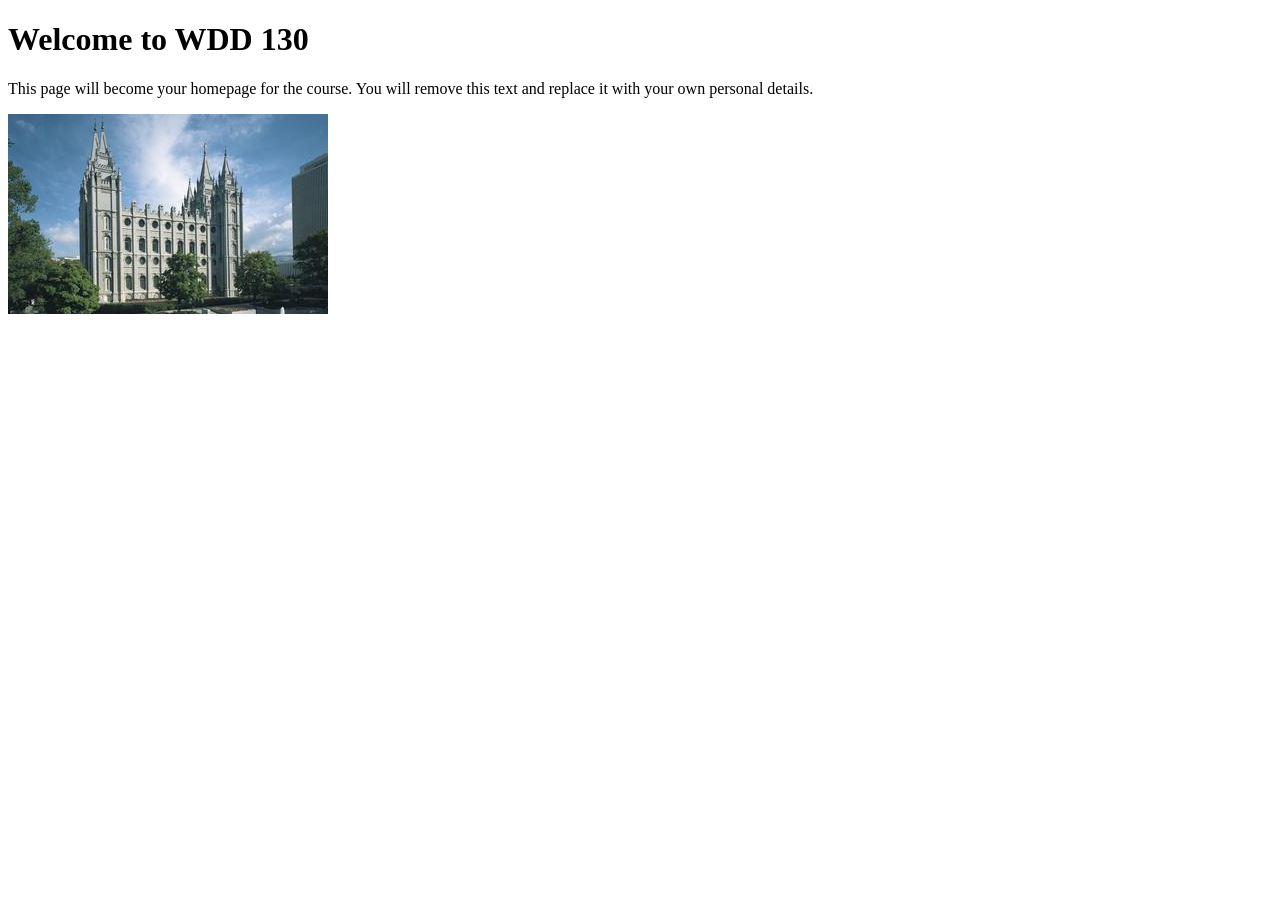
==== index.html @ 6533768d "Initial commit" ====
<!DOCTYPE html>
<html lang="en">

<head>
    <meta charset="UTF-8">
    <meta name="viewport" content="width=device-width, initial-scale=1.0">
    <title>WDD 130 | Personal Homepage</title>
</head>

<body>
    <h1>Welcome to WDD 130</h1>
    <p>This page will become your homepage for the course. You will remove this text and replace it with your own personal details.</p>

    <img src="images/salt-lake-temple.jpg" alt="The Salt Lake Temple.">
</body>

</html>
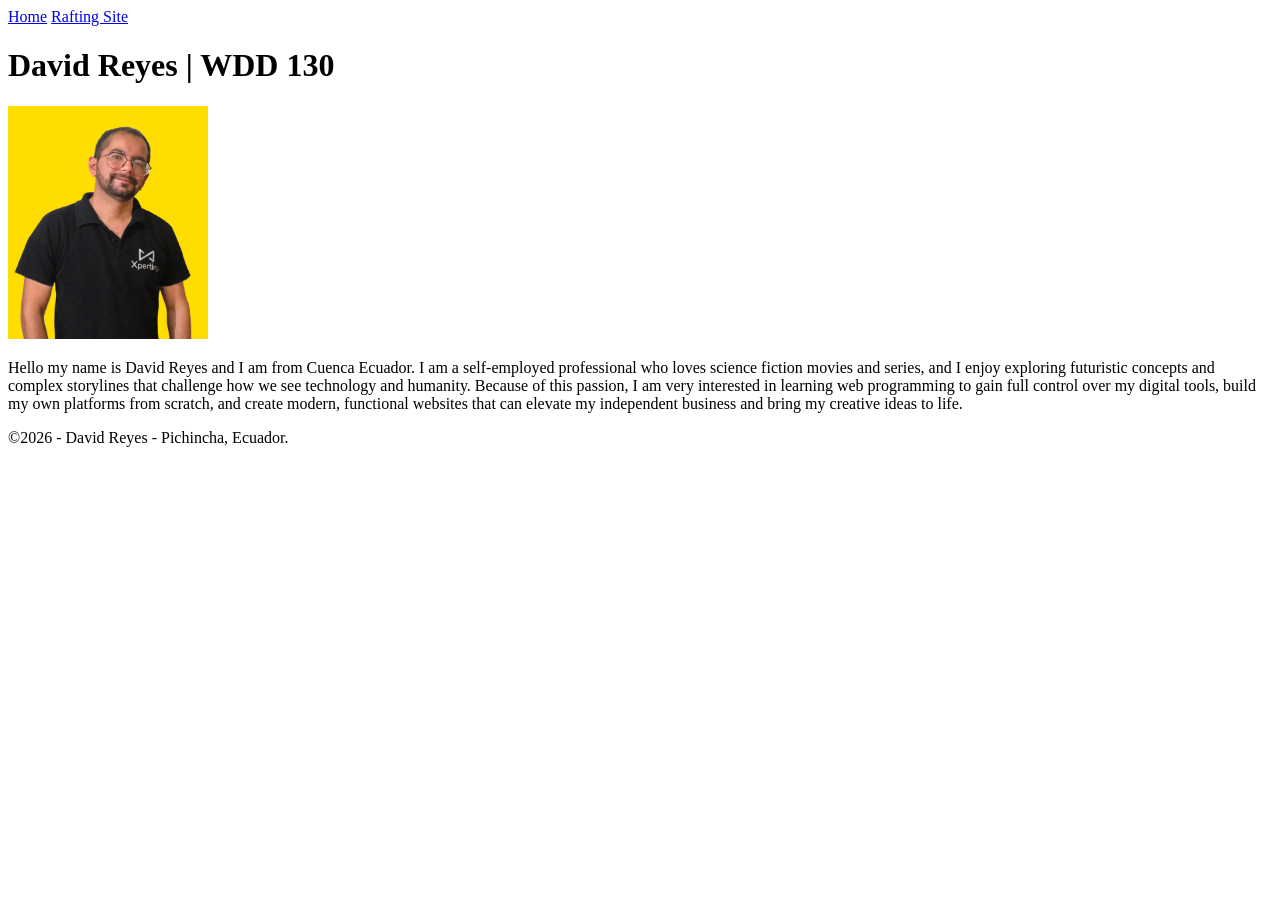
==== commit ff9c987d: "initial data" ====
--- a/index.html
+++ b/index.html
@@ -1,17 +1,32 @@
 <!DOCTYPE html>
-<html lang="en">
-
-<head>
-    <meta charset="UTF-8">
-    <meta name="viewport" content="width=device-width, initial-scale=1.0">
-    <title>WDD 130 | Personal Homepage</title>
-</head>
-
-<body>
-    <h1>Welcome to WDD 130</h1>
-    <p>This page will become your homepage for the course. You will remove this text and replace it with your own personal details.</p>
-
-    <img src="images/salt-lake-temple.jpg" alt="The Salt Lake Temple.">
-</body>
-
-</html>
+<html lang="en-US">
+    <head>
+        <meta charset="UTF-8">
+        <meta name="viewport" content="width=device-width, initial-scale=1.0" >
+        <title>David Reyes | WDD 130</title>  
+    </head>
+    <body>
+        
+        <header>
+            <nav>
+                <a href="#">Home</a>
+                <a href="wwr/">Rafting Site</a>
+            </nav>
+        </header>
+        <main>
+            <h1>David Reyes | WDD 130</h1>
+      
+            <img src="images/profile.jpg" alt="David Reyes Profile Picture" width="200" />
+            <p>Hello my name is David Reyes and I am from Cuenca Ecuador. 
+                I am a self-employed professional who loves science fiction movies and series, 
+                and I enjoy exploring futuristic concepts and complex storylines that challenge 
+                how we see technology and humanity. Because of this passion, I am very interested 
+                in learning web programming to gain full control over my digital tools, build my 
+                own platforms from scratch, and create modern, functional websites that can
+                 elevate my independent business and bring my creative ideas to life.</p>
+        </main>
+        <footer>
+            <p>©2026 - David Reyes - Pichincha, Ecuador.</p>
+        </footer>
+    </body>
+</html>
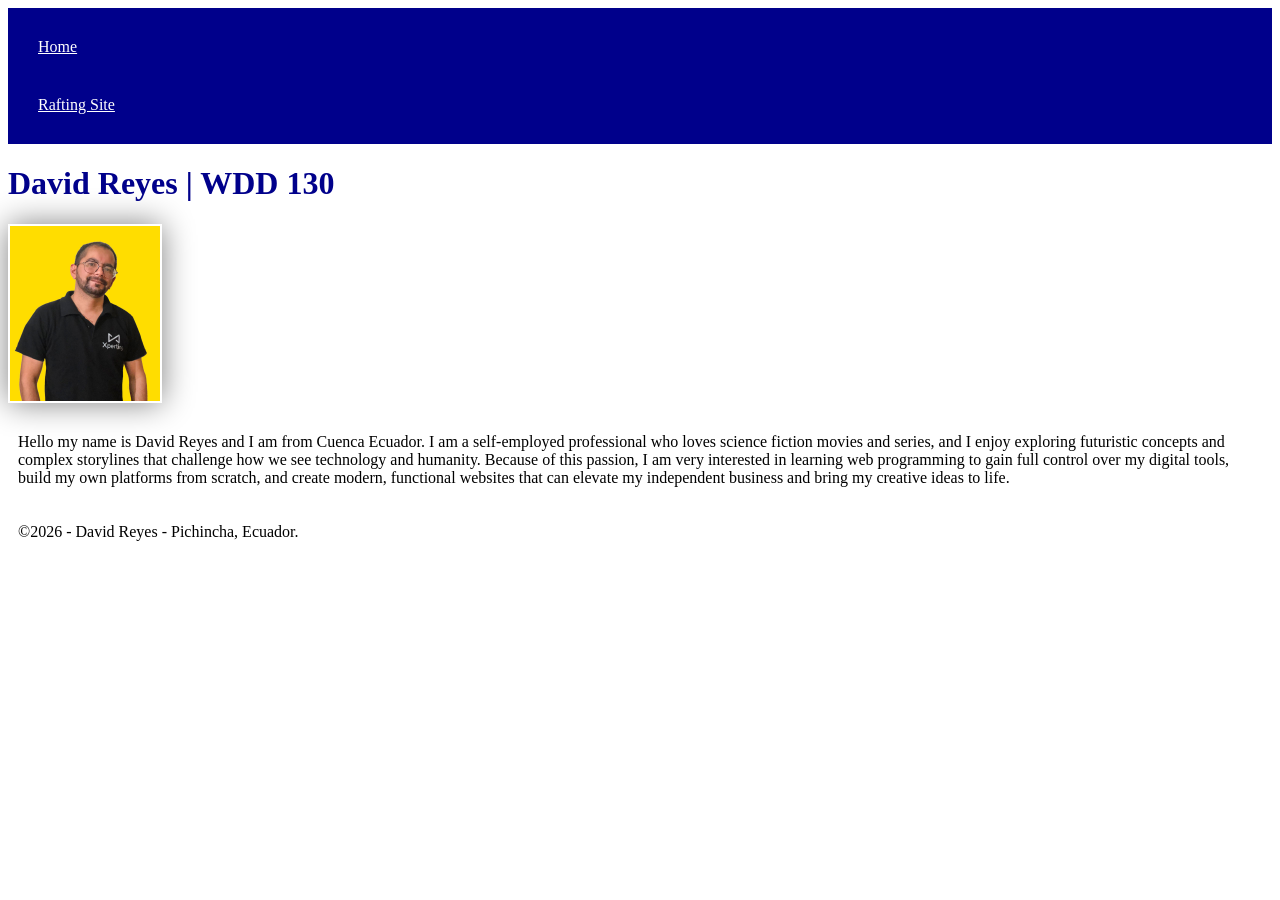
==== commit 4bf56d39: "a lot of changes task completed" ====
--- a/index.html
+++ b/index.html
@@ -1,32 +1,36 @@
 <!DOCTYPE html>
 <html lang="en-US">
-    <head>
-        <meta charset="UTF-8">
-        <meta name="viewport" content="width=device-width, initial-scale=1.0" >
-        <title>David Reyes | WDD 130</title>  
-    </head>
-    <body>
-        
-        <header>
-            <nav>
-                <a href="#">Home</a>
-                <a href="wwr/">Rafting Site</a>
-            </nav>
-        </header>
-        <main>
-            <h1>David Reyes | WDD 130</h1>
-      
-            <img src="images/profile.jpg" alt="David Reyes Profile Picture" width="200" />
-            <p>Hello my name is David Reyes and I am from Cuenca Ecuador. 
-                I am a self-employed professional who loves science fiction movies and series, 
-                and I enjoy exploring futuristic concepts and complex storylines that challenge 
-                how we see technology and humanity. Because of this passion, I am very interested 
-                in learning web programming to gain full control over my digital tools, build my 
-                own platforms from scratch, and create modern, functional websites that can
-                 elevate my independent business and bring my creative ideas to life.</p>
-        </main>
-        <footer>
-            <p>©2026 - David Reyes - Pichincha, Ecuador.</p>
-        </footer>
-    </body>
-</html>+
+<head>
+    <meta charset="UTF-8">
+    <meta name="viewport" content="width=device-width, initial-scale=1.0">
+    <title>David Reyes | WDD 130</title>
+    <link rel="stylesheet" href="styles/styles.css">
+</head>
+
+<body>
+
+    <header>
+        <nav>
+            <a href="#">Home</a>
+            <a href="wwr/">Rafting Site</a>
+        </nav>
+    </header>
+    <main>
+        <h1>David Reyes | WDD 130</h1>
+
+        <img src="images/profile.jpg" alt="David Reyes Profile Picture" width="200" />
+        <p>Hello my name is David Reyes and I am from Cuenca Ecuador.
+            I am a self-employed professional who loves science fiction movies and series,
+            and I enjoy exploring futuristic concepts and complex storylines that challenge
+            how we see technology and humanity. Because of this passion, I am very interested
+            in learning web programming to gain full control over my digital tools, build my
+            own platforms from scratch, and create modern, functional websites that can
+            elevate my independent business and bring my creative ideas to life.</p>
+    </main>
+    <footer>
+        <p>©2026 - David Reyes - Pichincha, Ecuador.</p>
+    </footer>
+</body>
+
+</html>
--- a/styles/styles.css
+++ b/styles/styles.css
@@ -0,0 +1,26 @@
+nav {
+    background-color: darkblue;
+    padding: 10px;
+}
+
+nav a {
+    color: white;
+    display: block;
+    padding: 20px;
+}
+
+h1 {
+    color: darkblue;
+}
+
+img {
+    width: 150px;
+    height: auto;
+    border: 1 solid black;
+    padding: 2px;
+    box-shadow: 0 0 30px gray;
+}
+
+p {
+    padding: 10px;
+}
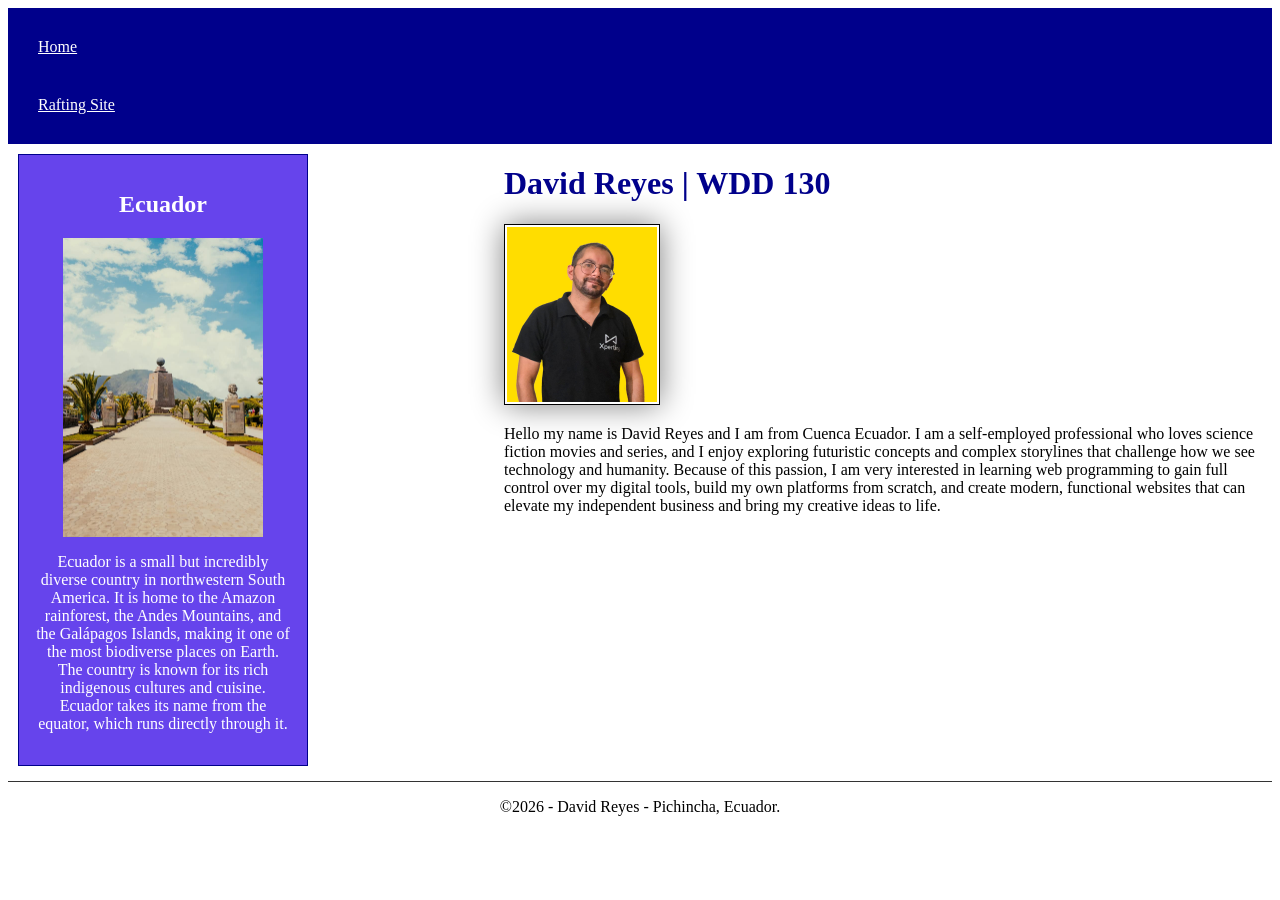
==== commit a427e51e: "Howework w2 index" ====
--- a/index.html
+++ b/index.html
@@ -4,6 +4,8 @@
 <head>
     <meta charset="UTF-8">
     <meta name="viewport" content="width=device-width, initial-scale=1.0">
+    <meta name="description" content="Web Fundamentals: David Reyes' course homepage">
+    <meta name="author" content="David Reyes">
     <title>David Reyes | WDD 130</title>
     <link rel="stylesheet" href="styles/styles.css">
 </head>
@@ -28,6 +30,21 @@
             own platforms from scratch, and create modern, functional websites that can
             elevate my independent business and bring my creative ideas to life.</p>
     </main>
+    <aside>
+        <h2>Ecuador</h2>
+        <img src="images/ecuador.jpg" alt="Middle of the world" />
+        <p>Ecuador is a small but incredibly diverse
+            country in northwestern South America.
+            It is home to the Amazon rainforest,
+            the Andes Mountains,
+            and the Galápagos Islands,
+            making it one of the most biodiverse places on Earth.
+            The country is known for its rich indigenous cultures
+            and cuisine.
+            Ecuador takes its name from the equator,
+            which runs directly through it.
+        </p>
+    </aside>
     <footer>
         <p>©2026 - David Reyes - Pichincha, Ecuador.</p>
     </footer>
--- a/styles/styles.css
+++ b/styles/styles.css
@@ -13,14 +13,42 @@
     color: darkblue;
 }
 
-img {
+main img {
     width: 150px;
     height: auto;
-    border: 1 solid black;
+    border: 1px solid black;
     padding: 2px;
     box-shadow: 0 0 30px gray;
 }
 
 p {
-    padding: 10px;
+    padding: 0px;
 }
+
+main {
+    max-width: 60vw;
+    float: right;
+}
+
+aside {
+    width: 20vw;
+    margin: 10px;
+    border: 1px solid darkblue;
+    padding: 1rem;
+    background-color: #6644ec;
+    color: white;
+    text-align: center;
+}
+
+aside img {
+    width: 200px;
+    height: auto;
+    display: block;
+    margin: auto;
+}
+
+footer {
+    margin-top: 15px;
+    border-top: 1px solid #333;
+    text-align: center;
+}
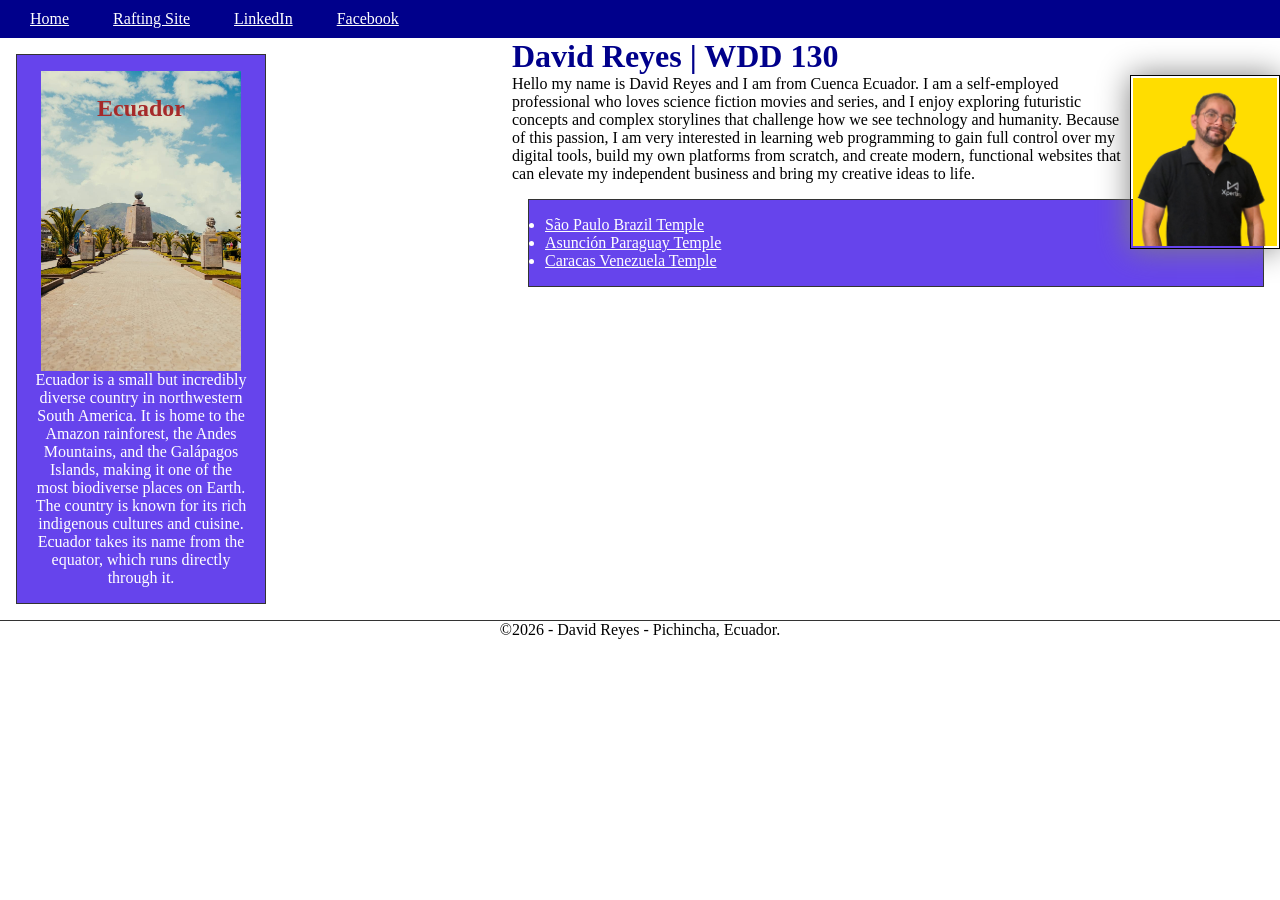
==== commit f5f01ca5: "Homework in home w03" ====
--- a/index.html
+++ b/index.html
@@ -4,7 +4,7 @@
 <head>
     <meta charset="UTF-8">
     <meta name="viewport" content="width=device-width, initial-scale=1.0">
-    <meta name="description" content="Web Fundamentals: David Reyes' course homepage">
+    <meta name="description" content="Web Fundamentals course homepage by David Reyes: lessons, assignments, and resources for my learning and improve web development basics.">
     <meta name="author" content="David Reyes">
     <title>David Reyes | WDD 130</title>
     <link rel="stylesheet" href="styles/styles.css">
@@ -16,6 +16,9 @@
         <nav>
             <a href="#">Home</a>
             <a href="wwr/">Rafting Site</a>
+            <a href="https://www.linkedin.com/in/davidfreyes/" target="_blank">LinkedIn</a>
+            <a href="https://www.facebook.com/davidrgeek" target="_blank">Facebook</a>
+
         </nav>
     </header>
     <main>
@@ -29,8 +32,14 @@
             in learning web programming to gain full control over my digital tools, build my
             own platforms from scratch, and create modern, functional websites that can
             elevate my independent business and bring my creative ideas to life.</p>
+        <ul class="box">
+            <li><a href="https://www.churchofjesuschrist.org/temples/details/sao-paulo-brazil-temple?lang=eng" target="_blank" rel="noopener" alt="Navigate to São Paulo Brazil Temple">São Paulo Brazil Temple</a></li>
+            <li><a href="https://www.churchofjesuschrist.org/temples/details/asuncion-paraguay-temple?lang=eng" target="_blank" rel="noopener" alt="Navigate to Asunción Paraguay Temple">Asunción Paraguay Temple</a></li>
+            <li><a href="https://www.churchofjesuschrist.org/temples/details/caracas-venezuela-temple?lang=eng" target="_blank" rel="noopener" alt="Navigate to Asunción Paraguay Temple">Caracas Venezuela Temple</a></li>
+
+        </ul>
     </main>
-    <aside>
+    <aside class="box">
         <h2>Ecuador</h2>
         <img src="images/ecuador.jpg" alt="Middle of the world" />
         <p>Ecuador is a small but incredibly diverse
--- a/styles/styles.css
+++ b/styles/styles.css
@@ -1,12 +1,19 @@
+* {
+    margin: 0;
+    padding: 0;
+    box-sizing: border-box;
+}
+
 nav {
     background-color: darkblue;
     padding: 10px;
+
 }
 
 nav a {
     color: white;
-    display: block;
     padding: 20px;
+    display: inline;
 }
 
 h1 {
@@ -30,14 +37,14 @@
     float: right;
 }
 
+main img {
+    float: right;
+}
+
 aside {
-    width: 20vw;
-    margin: 10px;
-    border: 1px solid darkblue;
-    padding: 1rem;
-    background-color: #6644ec;
-    color: white;
+    width: 250px;
     text-align: center;
+    position: relative;
 }
 
 aside img {
@@ -47,8 +54,28 @@
     margin: auto;
 }
 
+aside h2 {
+    position: absolute;
+    top: 40px;
+    left: 80px;
+    color: brown
+}
+
 footer {
     margin-top: 15px;
     border-top: 1px solid #333;
     text-align: center;
 }
+
+/* Class Selectors */
+.box {
+    margin: 1rem;
+    border: 1px solid #333;
+    padding: 1rem;
+    background-color: #6644ec;
+    color: white;
+}
+
+.box a {
+    color: #fff
+}
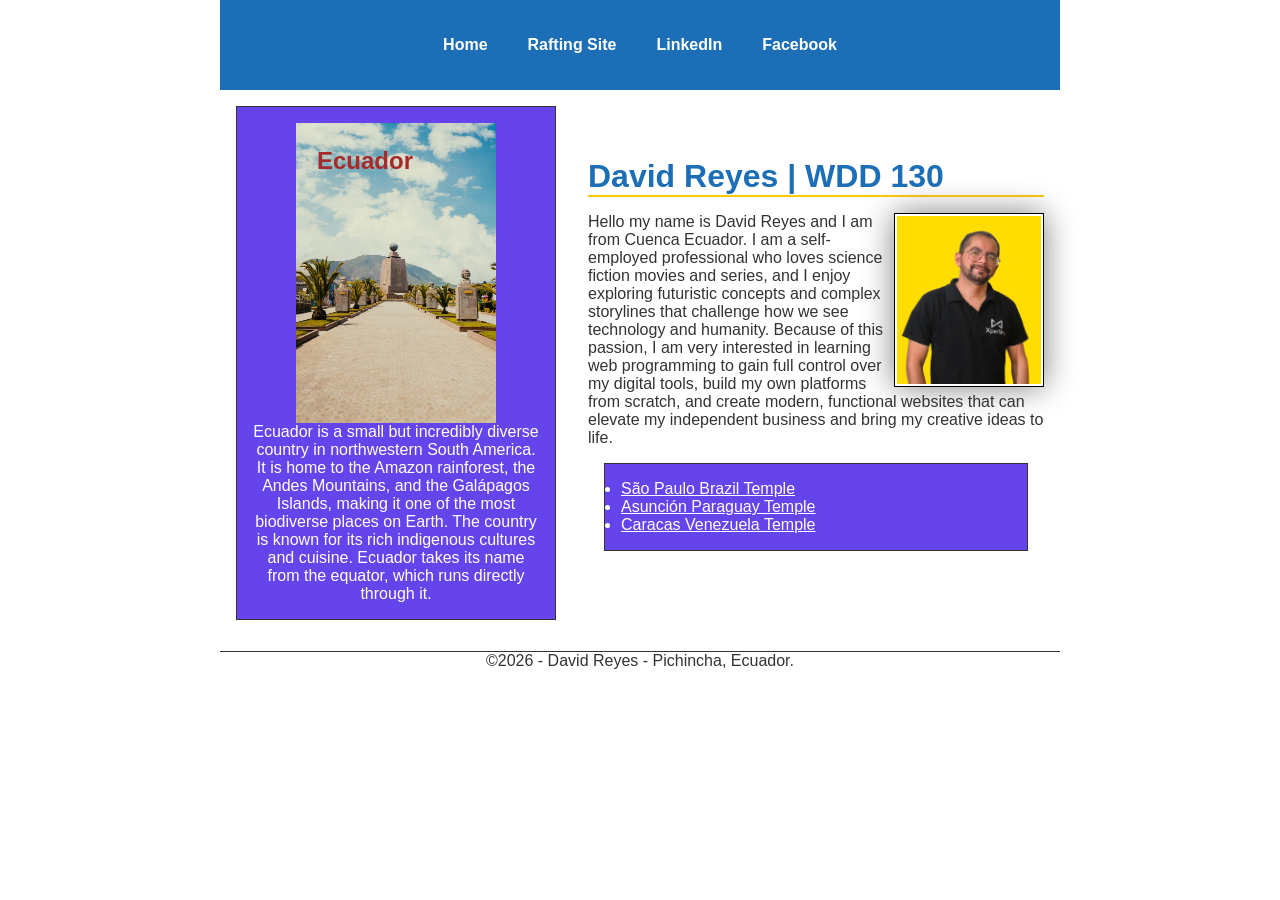
==== commit 7f0c0eed: "Tarea semana 4" ====
--- a/index.html
+++ b/index.html
@@ -21,39 +21,43 @@
 
         </nav>
     </header>
-    <main>
-        <h1>David Reyes | WDD 130</h1>
+    <div class="grid">
+        <main>
 
-        <img src="images/profile.jpg" alt="David Reyes Profile Picture" width="200" />
-        <p>Hello my name is David Reyes and I am from Cuenca Ecuador.
-            I am a self-employed professional who loves science fiction movies and series,
-            and I enjoy exploring futuristic concepts and complex storylines that challenge
-            how we see technology and humanity. Because of this passion, I am very interested
-            in learning web programming to gain full control over my digital tools, build my
-            own platforms from scratch, and create modern, functional websites that can
-            elevate my independent business and bring my creative ideas to life.</p>
-        <ul class="box">
-            <li><a href="https://www.churchofjesuschrist.org/temples/details/sao-paulo-brazil-temple?lang=eng" target="_blank" rel="noopener" alt="Navigate to São Paulo Brazil Temple">São Paulo Brazil Temple</a></li>
-            <li><a href="https://www.churchofjesuschrist.org/temples/details/asuncion-paraguay-temple?lang=eng" target="_blank" rel="noopener" alt="Navigate to Asunción Paraguay Temple">Asunción Paraguay Temple</a></li>
-            <li><a href="https://www.churchofjesuschrist.org/temples/details/caracas-venezuela-temple?lang=eng" target="_blank" rel="noopener" alt="Navigate to Asunción Paraguay Temple">Caracas Venezuela Temple</a></li>
+            <h1>David Reyes | WDD 130</h1>
 
-        </ul>
-    </main>
-    <aside class="box">
-        <h2>Ecuador</h2>
-        <img src="images/ecuador.jpg" alt="Middle of the world" />
-        <p>Ecuador is a small but incredibly diverse
-            country in northwestern South America.
-            It is home to the Amazon rainforest,
-            the Andes Mountains,
-            and the Galápagos Islands,
-            making it one of the most biodiverse places on Earth.
-            The country is known for its rich indigenous cultures
-            and cuisine.
-            Ecuador takes its name from the equator,
-            which runs directly through it.
-        </p>
-    </aside>
+            <img src="images/profile.jpg" alt="David Reyes Profile Picture" width="200" />
+            <p>Hello my name is David Reyes and I am from Cuenca Ecuador.
+                I am a self-employed professional who loves science fiction movies and series,
+                and I enjoy exploring futuristic concepts and complex storylines that challenge
+                how we see technology and humanity. Because of this passion, I am very interested
+                in learning web programming to gain full control over my digital tools, build my
+                own platforms from scratch, and create modern, functional websites that can
+                elevate my independent business and bring my creative ideas to life.</p>
+            <ul class="box">
+                <li><a href="https://www.churchofjesuschrist.org/temples/details/sao-paulo-brazil-temple?lang=eng" target="_blank" rel="noopener" alt="Navigate to São Paulo Brazil Temple">São Paulo Brazil Temple</a></li>
+                <li><a href="https://www.churchofjesuschrist.org/temples/details/asuncion-paraguay-temple?lang=eng" target="_blank" rel="noopener" alt="Navigate to Asunción Paraguay Temple">Asunción Paraguay Temple</a></li>
+                <li><a href="https://www.churchofjesuschrist.org/temples/details/caracas-venezuela-temple?lang=eng" target="_blank" rel="noopener" alt="Navigate to Asunción Paraguay Temple">Caracas Venezuela Temple</a></li>
+
+            </ul>
+
+        </main>
+        <aside class="box">
+            <h2>Ecuador</h2>
+            <img src="images/ecuador.jpg" alt="Middle of the world" />
+            <p>Ecuador is a small but incredibly diverse
+                country in northwestern South America.
+                It is home to the Amazon rainforest,
+                the Andes Mountains,
+                and the Galápagos Islands,
+                making it one of the most biodiverse places on Earth.
+                The country is known for its rich indigenous cultures
+                and cuisine.
+                Ecuador takes its name from the equator,
+                which runs directly through it.
+            </p>
+        </aside>
+    </div>
     <footer>
         <p>©2026 - David Reyes - Pichincha, Ecuador.</p>
     </footer>
--- a/styles/styles.css
+++ b/styles/styles.css
@@ -4,20 +4,65 @@
     box-sizing: border-box;
 }
 
+:root {
+    --primary-color: #1c6eb6;
+    --secondary-color: #6644ec;
+    --body-color: #333;
+    --accent1-color: #fec901;
+    --accent2-color: #e6f3fe;
+    --heading-font: Arial, Georgia, serif;
+    --body-font: Arial, Helvetica, sans-serif;
+}
+
+body {
+    font-family: var(--body-font);
+    color: var(--body-color);
+}
+
+h1 {
+    color: var(--primary-color);
+    border-bottom: 2px solid var(--accent1-color);
+    margin-bottom: 1rem;
+}
+
+p {
+    padding: 0px;
+}
+
+header,
+.grid,
+footer {
+    max-width: 840px;
+    margin: auto;
+}
+
+.grid {
+    display: grid;
+    align-items: center;
+    grid-template-columns: 1fr 2fr;
+    /*grid-column and grid-row*/
+}
+
 nav {
-    background-color: darkblue;
-    padding: 10px;
-
+    background-color: var(--primary-color);
+    padding: 1rem;
+    display: flex;
+    justify-content: center;
+    align-items: center;
 }
 
 nav a {
     color: white;
     padding: 20px;
-    display: inline;
+    display: block;
+    text-decoration: none;
+
+    font-weight: 700;
 }
 
-h1 {
-    color: darkblue;
+main {
+    margin: 1rem;
+    grid-column: 2/3;
 }
 
 main img {
@@ -28,23 +73,16 @@
     box-shadow: 0 0 30px gray;
 }
 
-p {
-    padding: 0px;
-}
-
-main {
-    max-width: 60vw;
-    float: right;
-}
-
 main img {
     float: right;
 }
 
 aside {
-    width: 250px;
+    width: 20rem;
     text-align: center;
     position: relative;
+    grid-column: 1/2;
+    grid-row: 1/2;
 }
 
 aside img {
@@ -61,21 +99,21 @@
     color: brown
 }
 
-footer {
-    margin-top: 15px;
-    border-top: 1px solid #333;
-    text-align: center;
-}
-
 /* Class Selectors */
 .box {
     margin: 1rem;
     border: 1px solid #333;
     padding: 1rem;
-    background-color: #6644ec;
+    background-color: var(--secondary-color);
     color: white;
 }
 
 .box a {
     color: #fff
 }
+
+footer {
+    margin-top: 15px;
+    border-top: 1px solid #333;
+    text-align: center;
+}
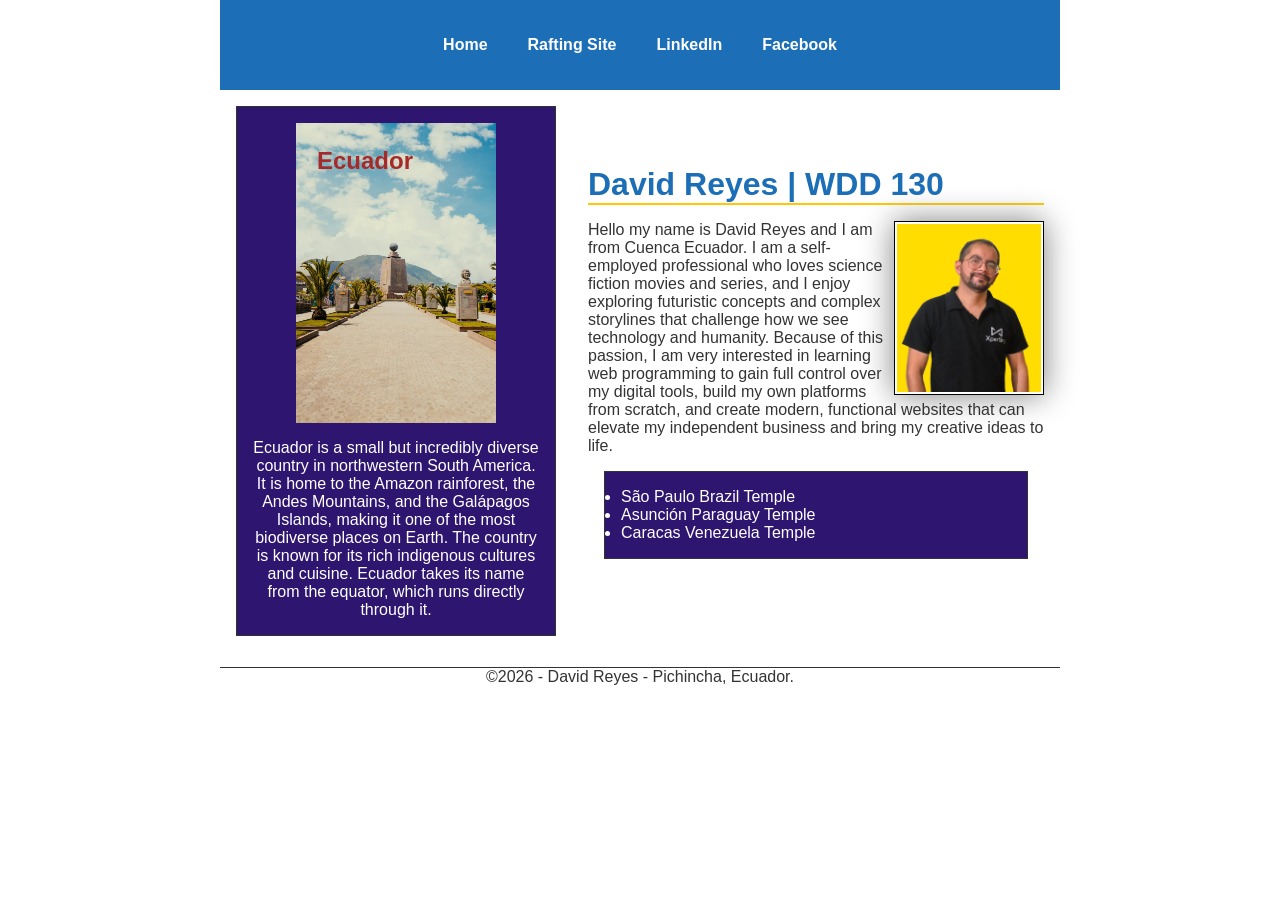
==== commit f45eb1cd: "Coreccion contraste index" ====
--- a/index.html
+++ b/index.html
@@ -33,7 +33,8 @@
                 how we see technology and humanity. Because of this passion, I am very interested
                 in learning web programming to gain full control over my digital tools, build my
                 own platforms from scratch, and create modern, functional websites that can
-                elevate my independent business and bring my creative ideas to life.</p>
+                elevate my independent business and bring my creative ideas to life.
+            </p>
             <ul class="box">
                 <li><a href="https://www.churchofjesuschrist.org/temples/details/sao-paulo-brazil-temple?lang=eng" target="_blank" rel="noopener" alt="Navigate to São Paulo Brazil Temple">São Paulo Brazil Temple</a></li>
                 <li><a href="https://www.churchofjesuschrist.org/temples/details/asuncion-paraguay-temple?lang=eng" target="_blank" rel="noopener" alt="Navigate to Asunción Paraguay Temple">Asunción Paraguay Temple</a></li>
--- a/styles/styles.css
+++ b/styles/styles.css
@@ -6,7 +6,7 @@
 
 :root {
     --primary-color: #1c6eb6;
-    --secondary-color: #6644ec;
+    --secondary-color: #2E1670;
     --body-color: #333;
     --accent1-color: #fec901;
     --accent2-color: #e6f3fe;
@@ -99,6 +99,10 @@
     color: brown
 }
 
+aside p {
+    margin-top: 1rem;
+}
+
 /* Class Selectors */
 .box {
     margin: 1rem;
@@ -112,6 +116,10 @@
     color: #fff
 }
 
+ul li a {
+    text-decoration: none;
+}
+
 footer {
     margin-top: 15px;
     border-top: 1px solid #333;
